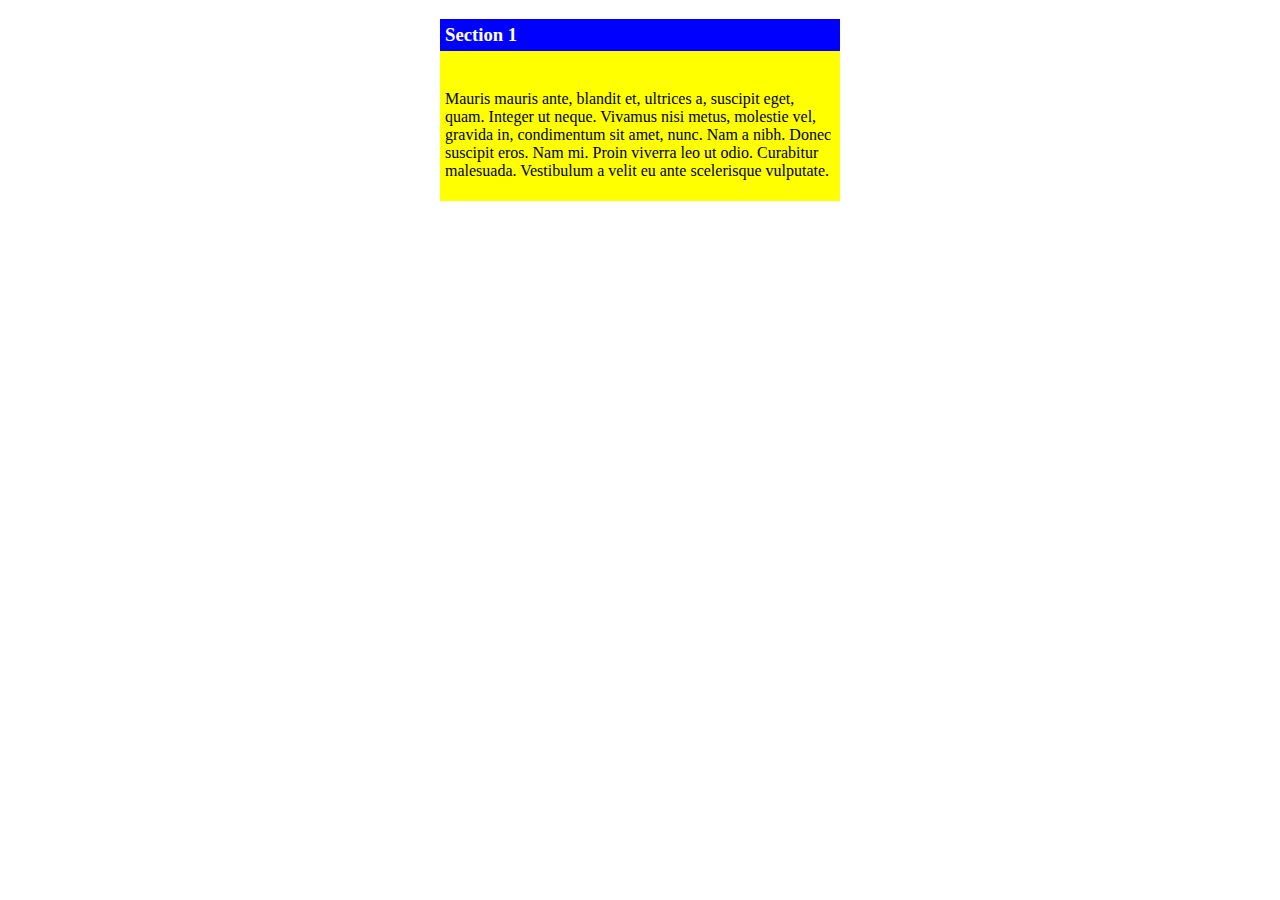
==== ex7/index.html @ 49519461 "finished exercises 1 - 7" ====
<!DOCTYPE html>
<html>

<head>
    <title>Exercise 7</title>
    <link rel="stylesheet" type="text/css" media="screen" href="main.css" />

</head>

<body>
    <div id="accordion">
        <h3 id="section-header">Section 1</h3>
        <div id="section">
            <p>
                Mauris mauris ante, blandit et, ultrices a, suscipit eget, quam. Integer ut neque. Vivamus nisi metus, molestie vel, gravida in, condimentum sit amet, nunc. Nam a nibh. Donec suscipit eros. Nam mi. Proin viverra leo ut odio. Curabitur malesuada. Vestibulum
                a velit eu ante scelerisque vulputate.
            </p>
        </div>
    </div>

    <!-- Why was the script linked in the <head> tags and not in the footer? My code was fine, but the #section-header wasn't getting picked up since the script loaded first it seems -->

    <script src="script.js"></script>
</body>

</html>
---- ex7/main.css ----
#section-header {
    background-color: blue;
    color: white;
    padding: 5px;
}

#accordion {
    width: 400px;
    background-color: yellow;
    margin: auto;
}

#section {
    padding: 5px;
}
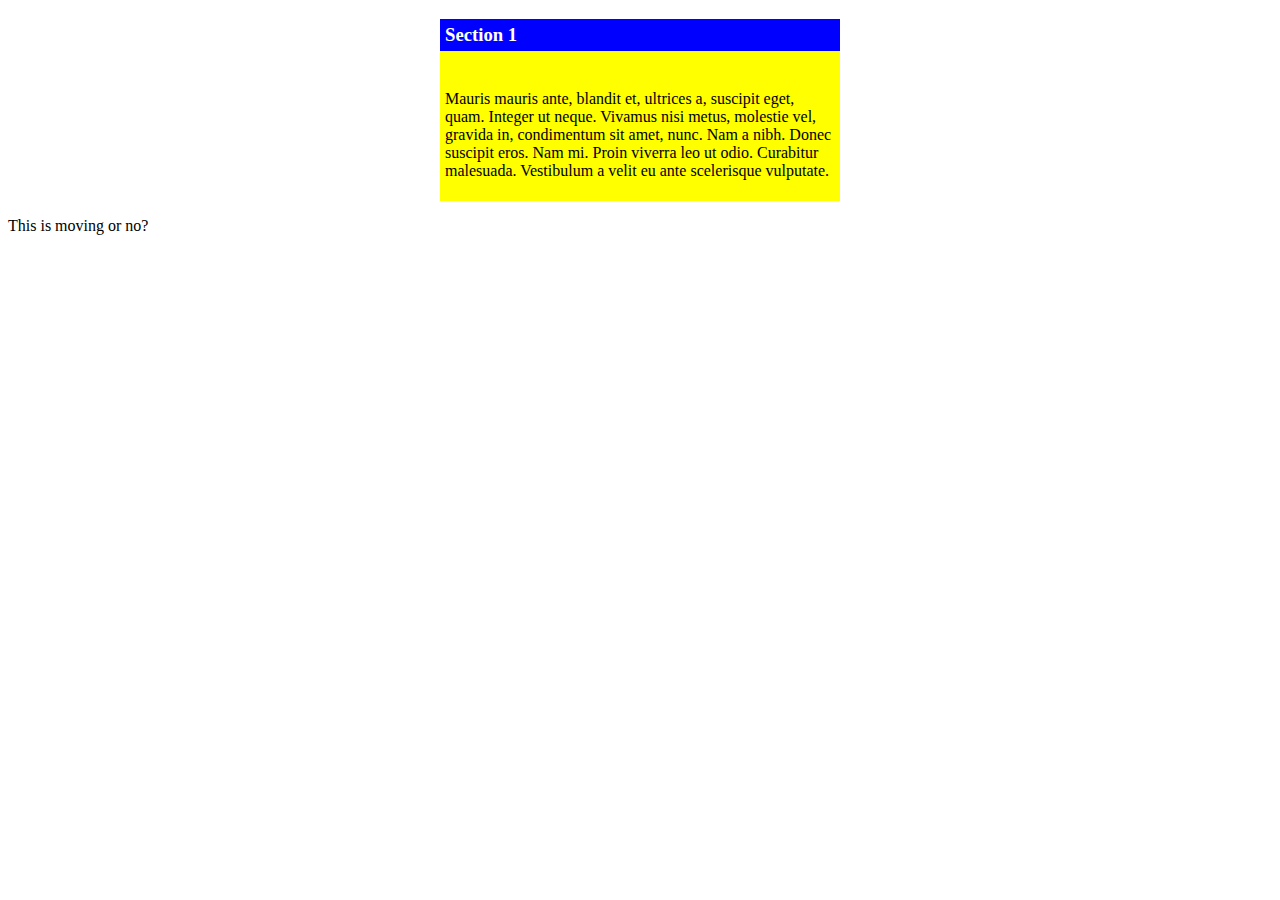
==== commit e2848ce6: "finished ex8" ====
--- a/ex7/index.html
+++ b/ex7/index.html
@@ -4,7 +4,7 @@
 <head>
     <title>Exercise 7</title>
     <link rel="stylesheet" type="text/css" media="screen" href="main.css" />
-
+    <script src="script.js" defer></script>
 </head>
 
 <body>
@@ -16,11 +16,12 @@
                 a velit eu ante scelerisque vulputate.
             </p>
         </div>
+
     </div>
-
+    <p>This is moving or no?</p>
     <!-- Why was the script linked in the <head> tags and not in the footer? My code was fine, but the #section-header wasn't getting picked up since the script loaded first it seems -->
 
-    <script src="script.js"></script>
+
 </body>
 
 </html>